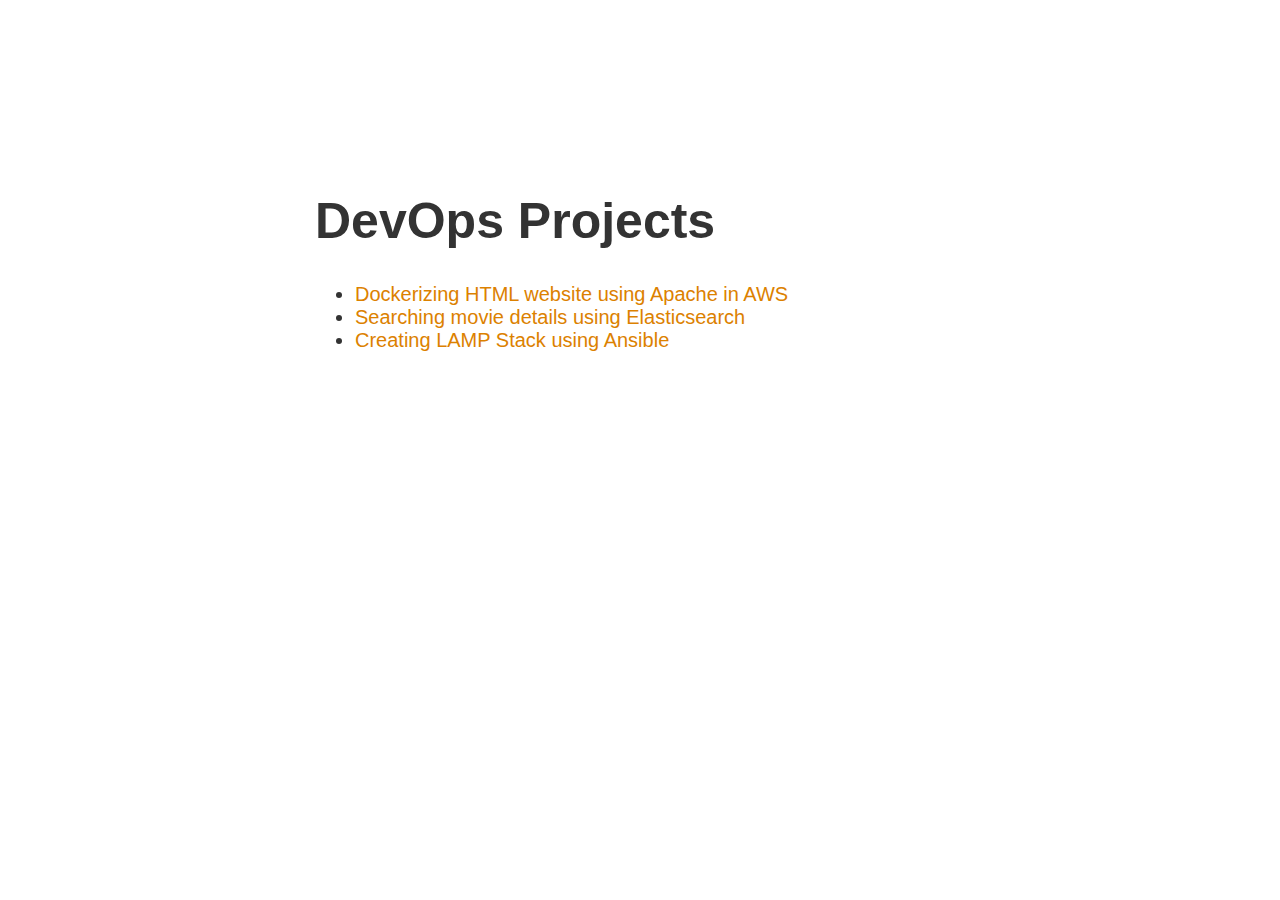
==== devops/devops-main-page.html @ 8cb61a16 "adding portfolio website basic code" ====
<!DOCTYPE HTML PUBLIC "-//W3C//DTD HTML 4.01 Transitional//EN"
	  "http://www.w3.org/TR/html4/loose.dtd">

<html>

  <head>
    <meta http-equiv="Content-type" content="text/html;charset=UTF-8">
    <title>Portfolio | DevOps Main Page</title>
    <style type="text/css">
      body { text-align: center; padding: 150px; }
      h1 { font-size: 50px; }
      body { font: 20px Helvetica, sans-serif; color: #333; }
      #article { display: block; text-align: left; width: 650px; margin: 0 auto; }
      a { color: #dc8100; text-decoration: none; }
      a:hover { color: #333; text-decoration: none; }
      #code {border: 1px solid black;width: 500px;height: 300px;overflow: scroll;}
    </style>

  </head>
  <body>
    <script>
          var x = 0;
          function myFunction() {
                document.getElementById("demo").innerHTML;
          }     
        </script>
    <div id="article">
      <h1>DevOps Projects</h1>
      <div>
	<ul>
	  <li><a href="https://github.com/akolkarsohan/dockerizing-website-aws">Dockerizing HTML website using Apache in AWS</li>
	  <li><a href="elasticsearch/elasticsearch-page.html">Searching movie details using Elasticsearch</li>
	  <li><a href="">Creating LAMP Stack using Ansible</li>
	</ul>
      </div>
     </div>
    
  </body>
  </html>
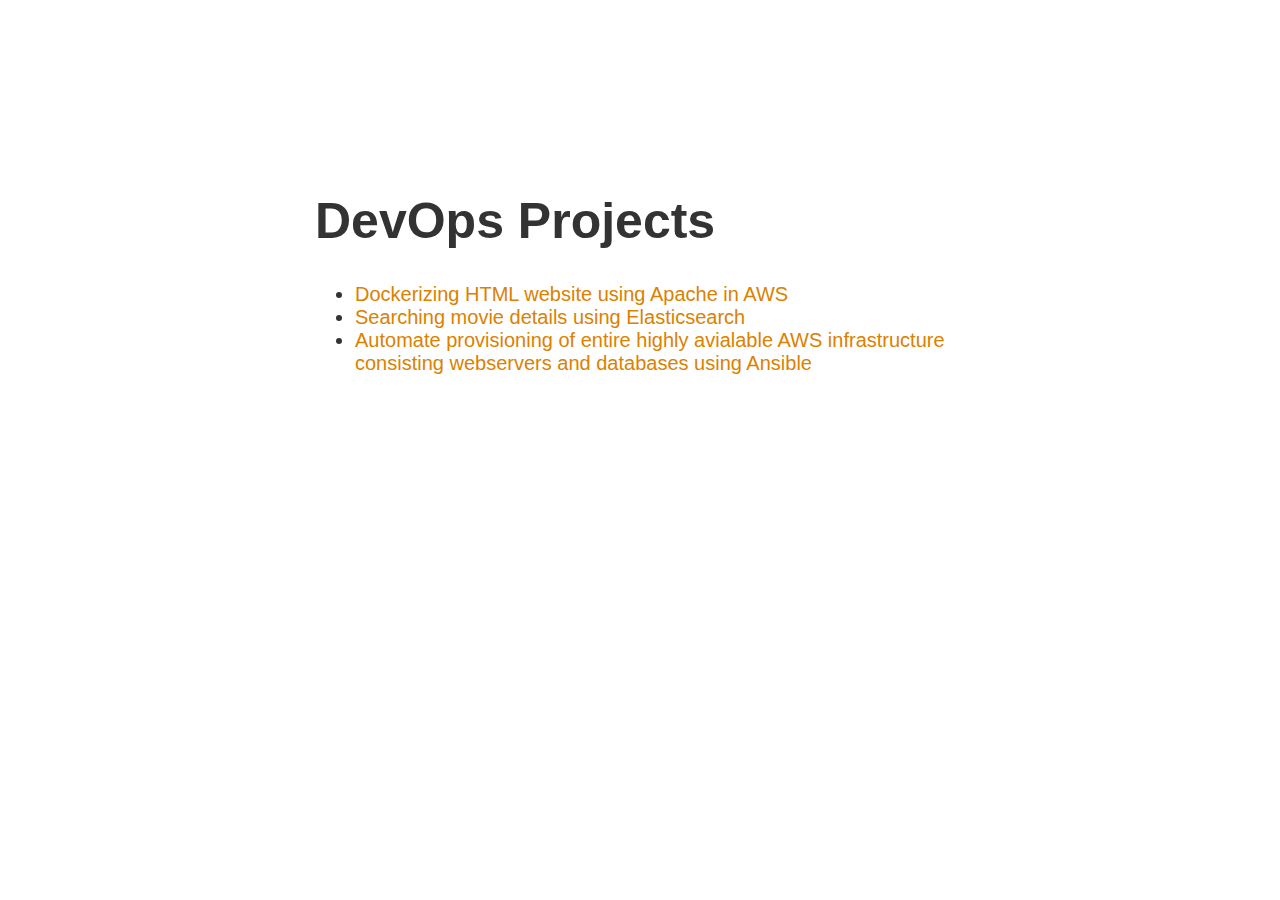
==== commit 2d00f3c9: "adding aws infra setup ansible code" ====
--- a/devops/devops-main-page.html
+++ b/devops/devops-main-page.html
@@ -28,9 +28,10 @@
       <h1>DevOps Projects</h1>
       <div>
 	<ul>
-	  <li><a href="https://github.com/akolkarsohan/dockerizing-website-aws">Dockerizing HTML website using Apache in AWS</li>
+	  <li><a href="https://github.com/akolkarsohan/portfolio-website-repo">Dockerizing HTML website using Apache in AWS</li>
 	  <li><a href="elasticsearch/elasticsearch-page.html">Searching movie details using Elasticsearch</li>
-	  <li><a href="">Creating LAMP Stack using Ansible</li>
+	  <!--<li><a href="https://github.com/akolkarsohan/ansible/tree/master/webDBStack">Creating LAMP Stack using Ansible</li>-->
+          <li><a href="https://github.com/akolkarsohan/ansible/tree/master/aws-infra-setup">Automate provisioning of entire highly avialable AWS infrastructure consisting webservers and databases using Ansible</li>
 	</ul>
       </div>
      </div>
